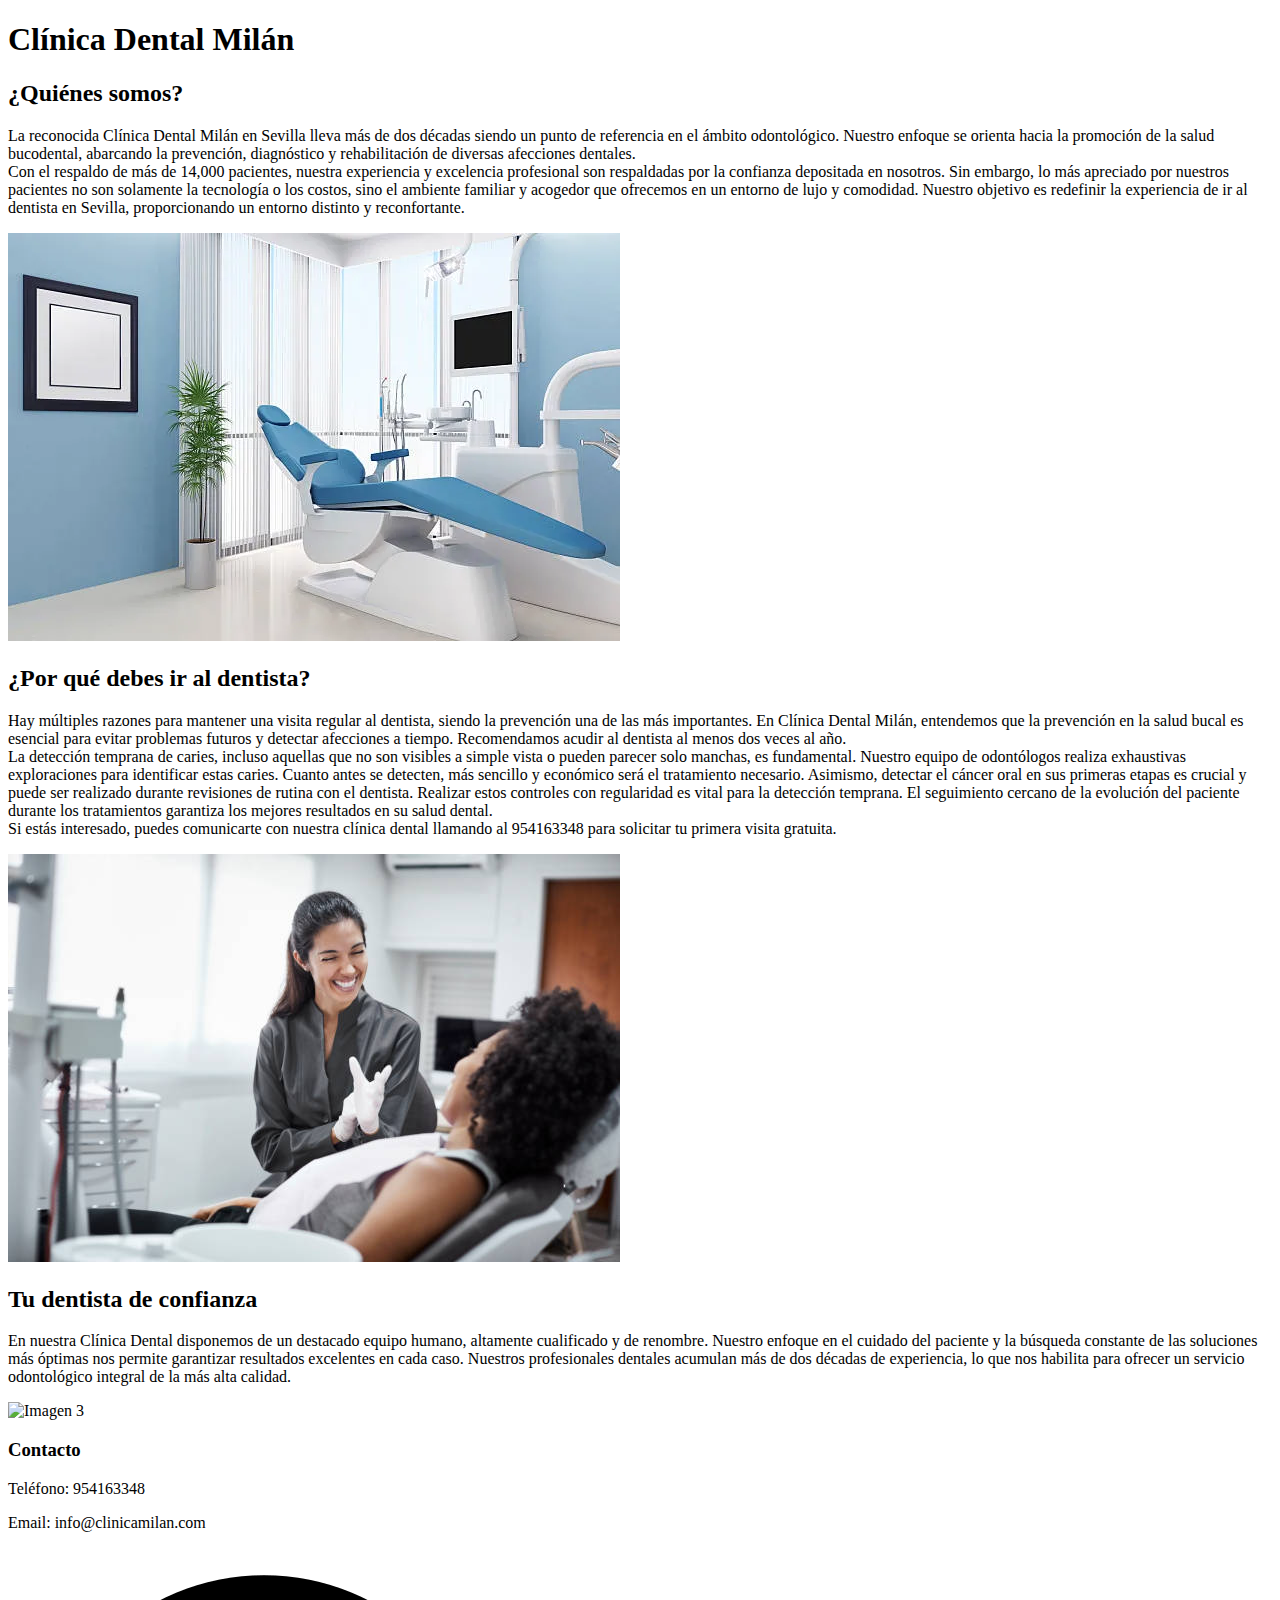
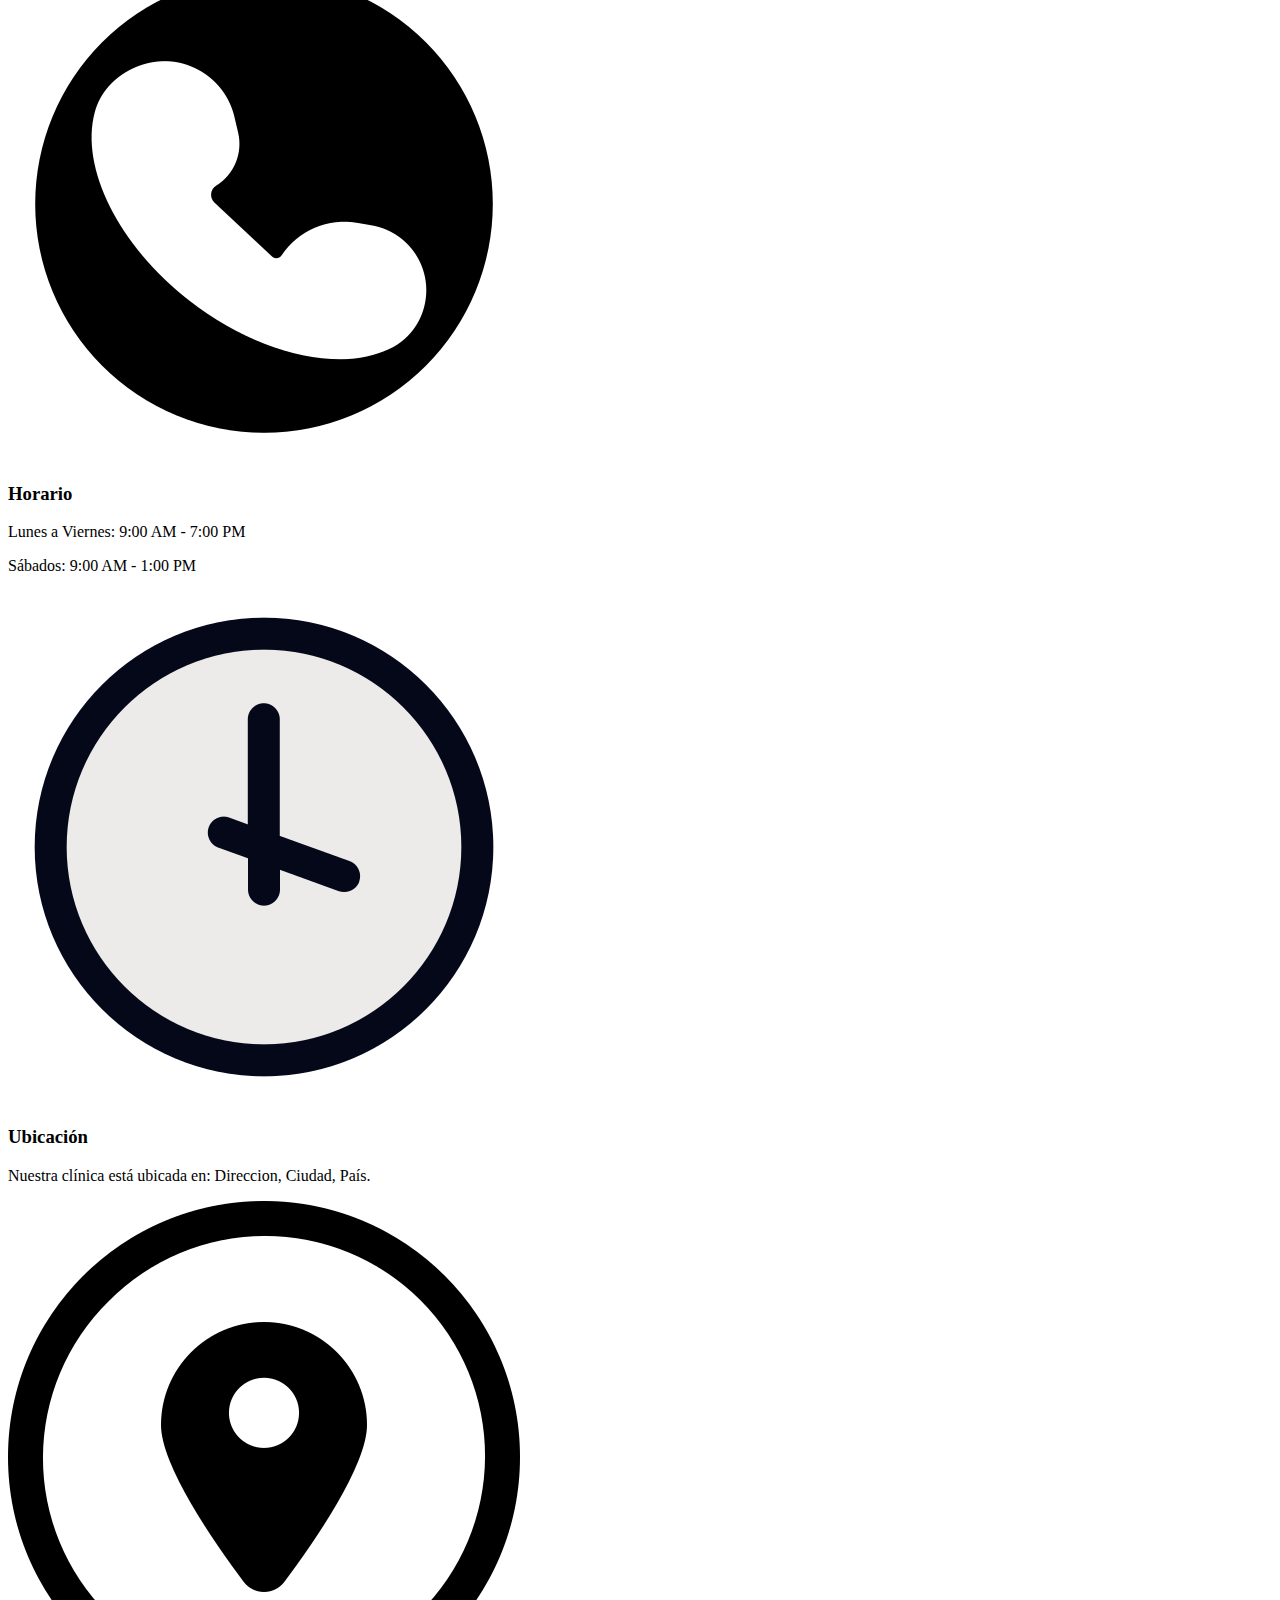
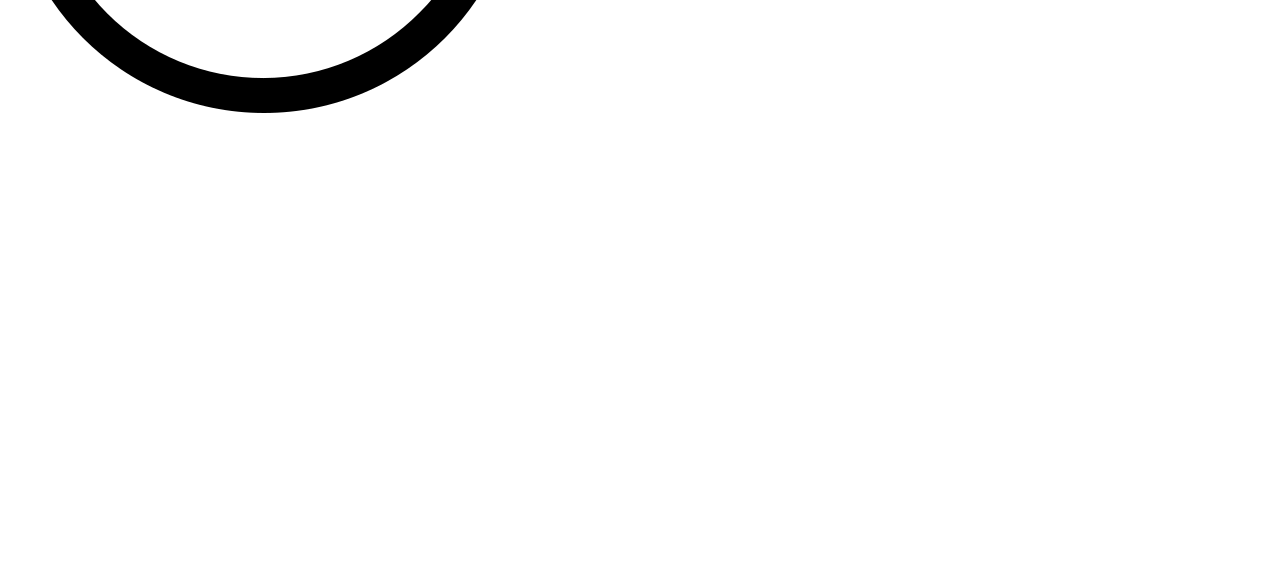
==== assets/pruebaPaginaPrincipal.html @ ffc60897 "v11-26 - Alfonso" ====
<!DOCTYPE html>
<html lang="en">
<head>
  <meta charset="UTF-8" />
  <meta http-equiv="X-UA-Compatible" content="IE=edge" />
  <meta name="viewport" content="width=device-width, initial-scale=1.0" />
  <title>FIC</title>
</head>
<body>
  <div class="descripcion">
    <h1>Clínica Dental Milán</h1>
    <h2>¿Quiénes somos?</h2>
    <div class="parrafo1">
      
      <p>La reconocida Clínica Dental Milán en Sevilla lleva más de dos décadas siendo un punto de referencia en el ámbito odontológico.
        Nuestro enfoque se orienta hacia la promoción de la salud bucodental, abarcando la prevención, diagnóstico y rehabilitación de diversas afecciones dentales.<br>
        Con el respaldo de más de 14,000 pacientes, nuestra experiencia y excelencia profesional son respaldadas por la confianza depositada en nosotros. Sin embargo, lo más apreciado por nuestros pacientes no son solamente la tecnología o los costos, sino el ambiente familiar y acogedor que ofrecemos en un entorno de lujo y comodidad. 
        Nuestro objetivo es redefinir la experiencia de ir al dentista en Sevilla, proporcionando un entorno distinto y reconfortante.
      </p>
      <img src="../img/clinica.webp" alt="Imagen 1">
    </div>

    <h2>¿Por qué debes ir al dentista?</h2>
    <p>Hay múltiples razones para mantener una visita regular al dentista, siendo la prevención una de las más importantes.
      En Clínica Dental Milán, entendemos que la prevención en la salud bucal es esencial para evitar problemas futuros y detectar afecciones a tiempo. Recomendamos acudir al dentista al menos dos veces al año.<br>
      La detección temprana de caries, incluso aquellas que no son visibles a simple vista o pueden parecer solo manchas, es fundamental. Nuestro equipo de odontólogos realiza exhaustivas exploraciones para identificar estas caries. Cuanto antes se detecten, más sencillo y económico será el tratamiento necesario.
      Asimismo, detectar el cáncer oral en sus primeras etapas es crucial y puede ser realizado durante revisiones de rutina con el dentista. Realizar estos controles con regularidad es vital para la detección temprana.
      El seguimiento cercano de la evolución del paciente durante los tratamientos garantiza los mejores resultados en su salud dental.<br>
      Si estás interesado, puedes comunicarte con nuestra clínica dental llamando al 954163348 para solicitar tu primera visita gratuita.
    </p>
    <img src="../img/dentista.jpeg" alt="Imagen 2">
    <h2>Tu dentista de confianza</h2>
    <p>En nuestra Clínica Dental disponemos de un destacado equipo humano, altamente cualificado y de renombre. Nuestro enfoque en el cuidado del paciente y la búsqueda constante de las soluciones más óptimas nos permite garantizar resultados excelentes en cada caso.
      Nuestros profesionales dentales acumulan más de dos décadas de experiencia, lo que nos habilita para ofrecer un servicio odontológico integral de la más alta calidad.
    </p>
    <img src="../img/vista-de-ángulo-bajo-de-dentista-equipo-cirugía.webp" alt="Imagen 3">
      <div class="contacto-horario-ubicacion">
        <div class="contacto">
         <h3>Contacto</h3>
         <p>Teléfono: 954163348</p>
          <p>Email: info@clinicamilan.com</p>
          <img src="../img/phone_6695643.png" alt="contacto">
        </div>
        <div class="horario">
          <h3>Horario</h3>
          <p>Lunes a Viernes: 9:00 AM - 7:00 PM</p>
          <p>Sábados: 9:00 AM - 1:00 PM</p>
          <img src="../img/time_10549068.png" alt="Horario">

        </div>
        <div class="ubicacion">
          <h3>Ubicación</h3>
          <p>Nuestra clínica está ubicada en: Direccion, Ciudad, País.</p>
          <img src="../img/location_9520157.png" alt="Icono de Ubicación">
        </div>
      </div>
    <iframe src="https://www.google.com/maps/embed?pb=!1m18!1m12!1m3!1d2173.4443441491158!2d-5.644133707883135!3d37.46405247281818!2m3!1f0!2f0!3f0!3m2!1i1024!2i768!4f13.1!3m3!1m2!1s0xd128c80441e95a9%3A0x9da97ef10215f48!2sC.%20Manuel%20de%20Falla%2C%202%2C%2041410%20Carmona%2C%20Sevilla!5e0!3m2!1ses!2ses!4v1701013688897!5m2!1ses!2ses" 
    width="100%" height="450" style="border:0;" allowfullscreen="" loading="lazy" referrerpolicy="no-referrer-when-downgrade"></iframe>
  </div>
</body>
</html>
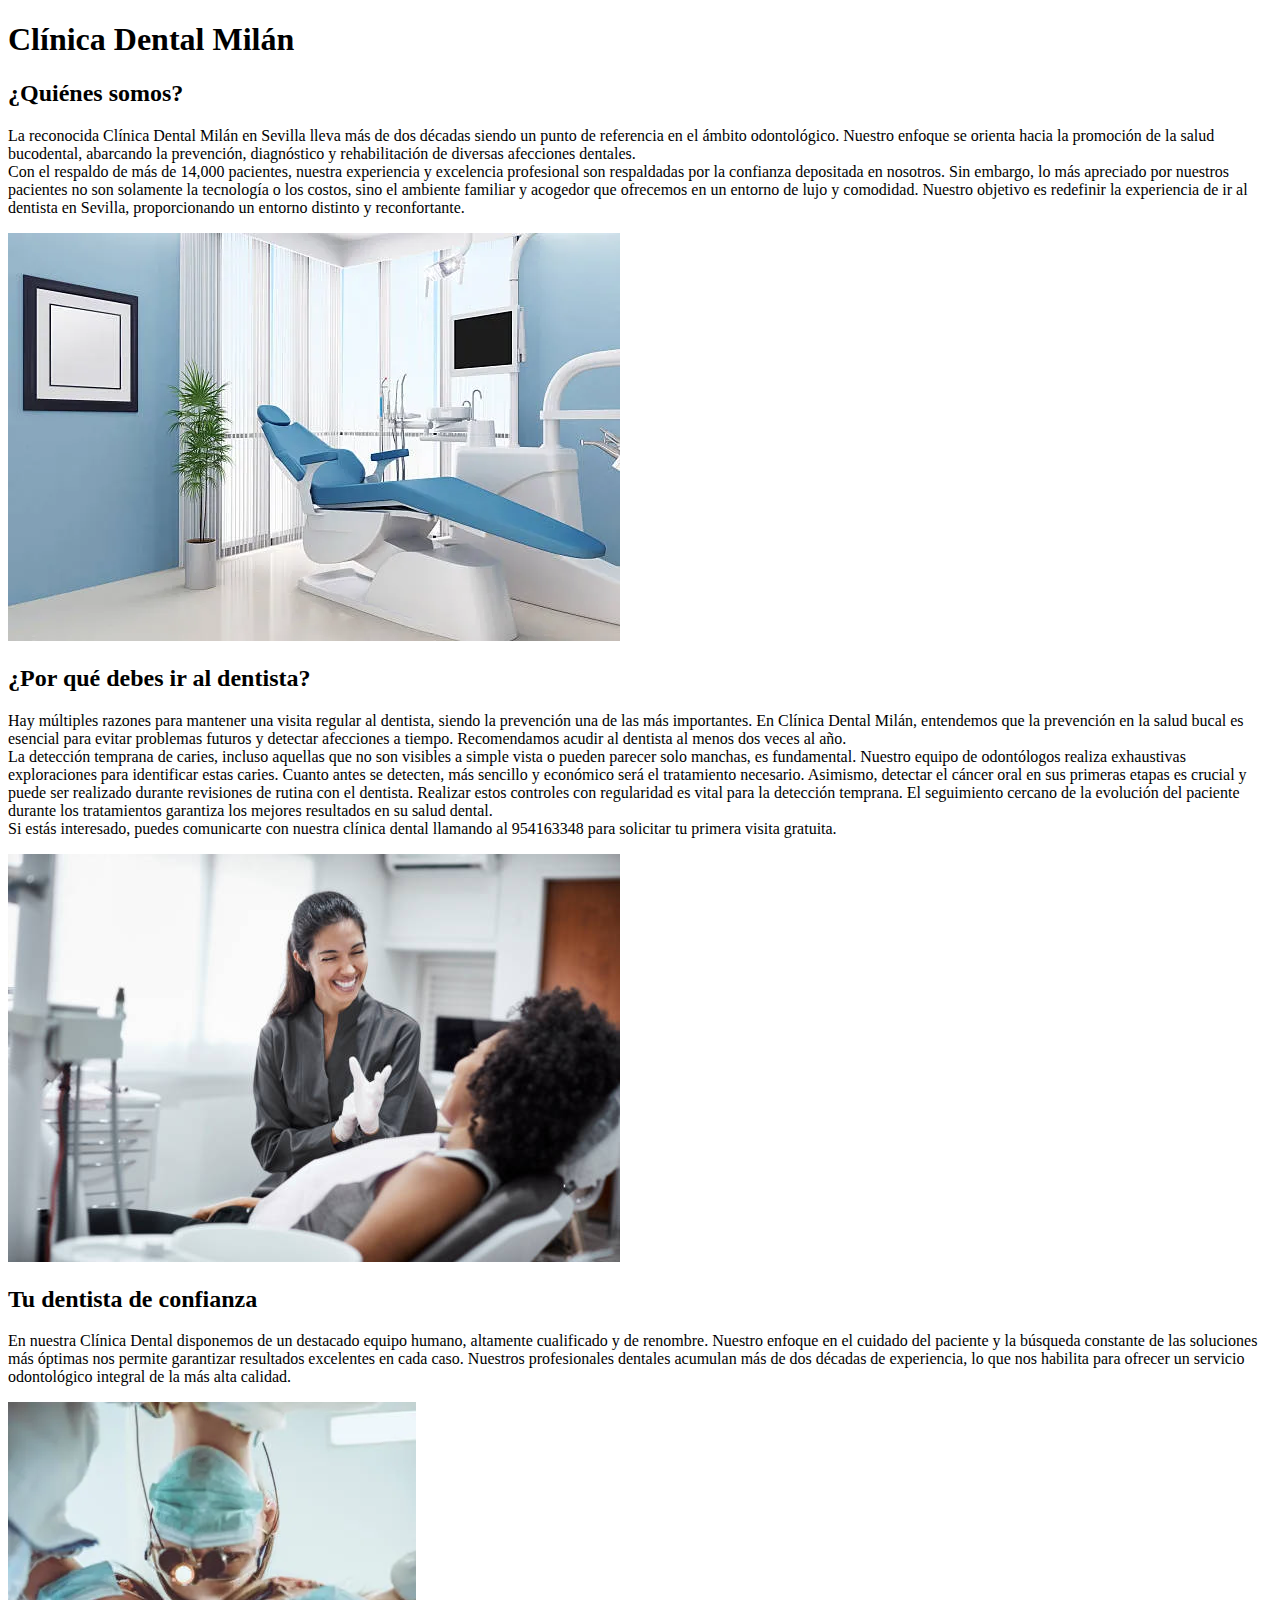
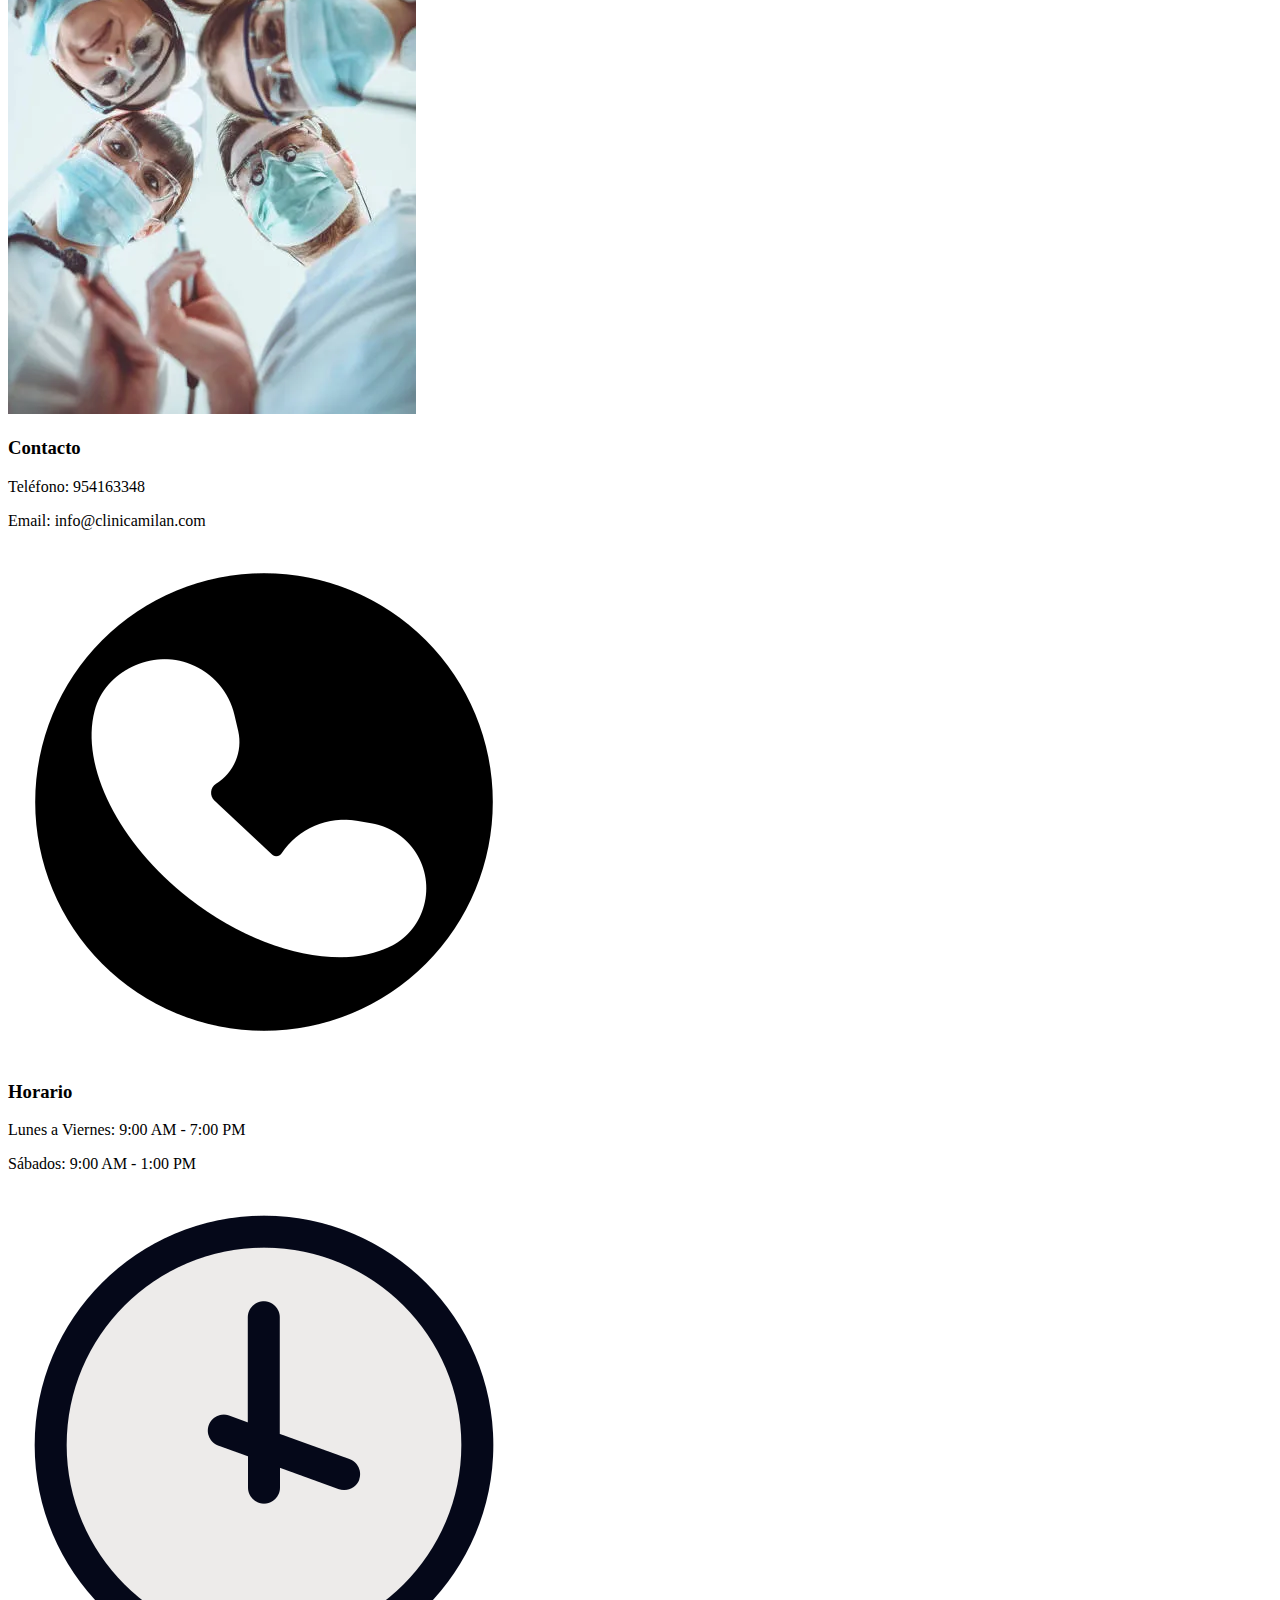
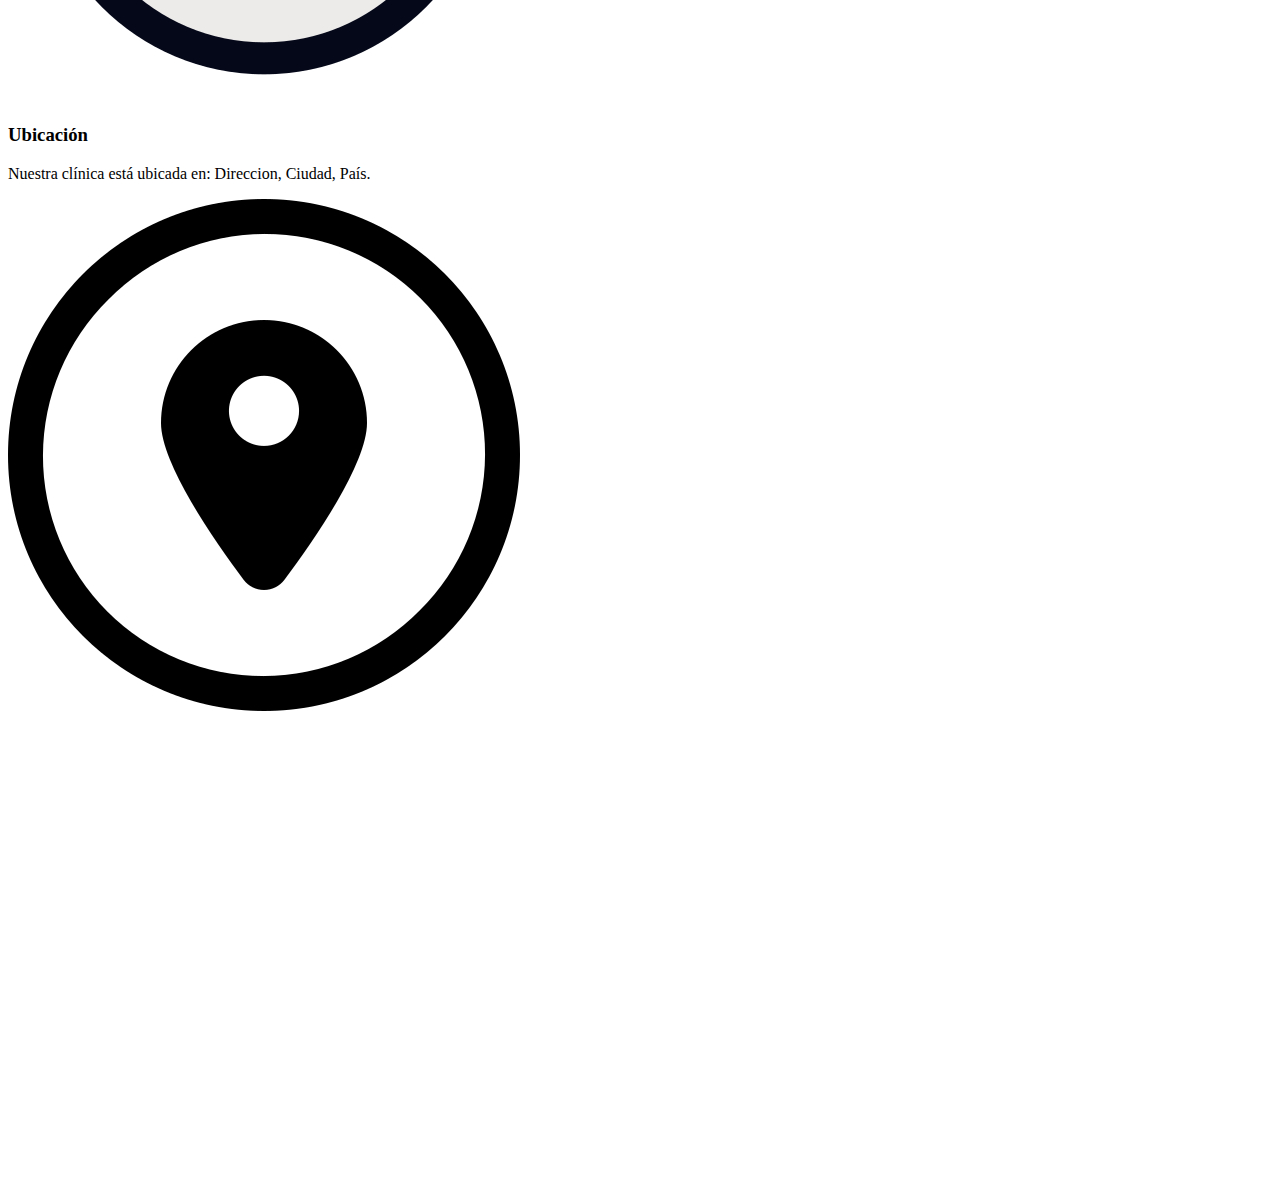
==== commit b58500b0: "v11-28 images correccion" ====
--- a/assets/pruebaPaginaPrincipal.html
+++ b/assets/pruebaPaginaPrincipal.html
@@ -33,25 +33,25 @@
     <p>En nuestra Clínica Dental disponemos de un destacado equipo humano, altamente cualificado y de renombre. Nuestro enfoque en el cuidado del paciente y la búsqueda constante de las soluciones más óptimas nos permite garantizar resultados excelentes en cada caso.
       Nuestros profesionales dentales acumulan más de dos décadas de experiencia, lo que nos habilita para ofrecer un servicio odontológico integral de la más alta calidad.
     </p>
-    <img src="../img/vista-de-ángulo-bajo-de-dentista-equipo-cirugía.webp" alt="Imagen 3">
+    <img src="../img/vistaAnguloBajoDentistas.webp" alt="Imagen 3">
       <div class="contacto-horario-ubicacion">
         <div class="contacto">
          <h3>Contacto</h3>
          <p>Teléfono: 954163348</p>
           <p>Email: info@clinicamilan.com</p>
-          <img src="../img/phone_6695643.png" alt="contacto">
+          <img src="../img/phoneIcon.png" alt="contacto">
         </div>
         <div class="horario">
           <h3>Horario</h3>
           <p>Lunes a Viernes: 9:00 AM - 7:00 PM</p>
           <p>Sábados: 9:00 AM - 1:00 PM</p>
-          <img src="../img/time_10549068.png" alt="Horario">
+          <img src="../img/timeIcon.png" alt="Horario">
 
         </div>
         <div class="ubicacion">
           <h3>Ubicación</h3>
           <p>Nuestra clínica está ubicada en: Direccion, Ciudad, País.</p>
-          <img src="../img/location_9520157.png" alt="Icono de Ubicación">
+          <img src="../img/locationIcon.png" alt="Icono de Ubicación">
         </div>
       </div>
     <iframe src="https://www.google.com/maps/embed?pb=!1m18!1m12!1m3!1d2173.4443441491158!2d-5.644133707883135!3d37.46405247281818!2m3!1f0!2f0!3f0!3m2!1i1024!2i768!4f13.1!3m3!1m2!1s0xd128c80441e95a9%3A0x9da97ef10215f48!2sC.%20Manuel%20de%20Falla%2C%202%2C%2041410%20Carmona%2C%20Sevilla!5e0!3m2!1ses!2ses!4v1701013688897!5m2!1ses!2ses" 
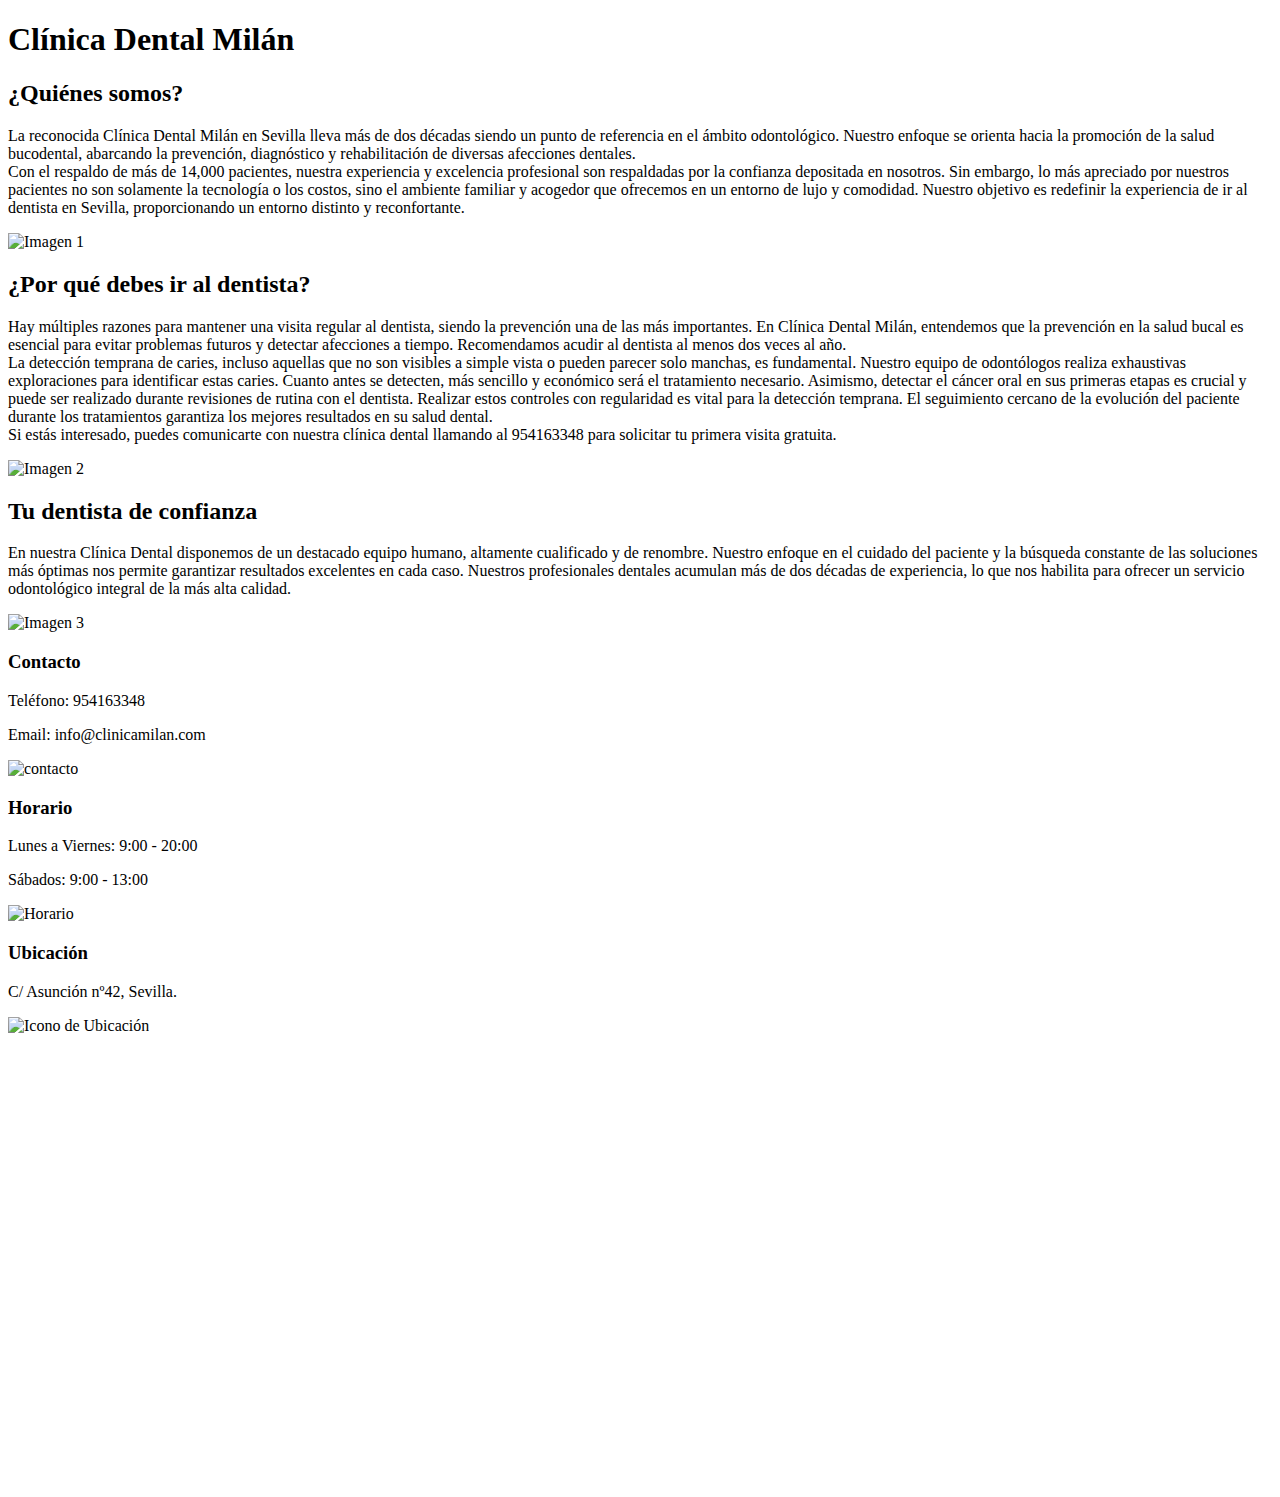
==== commit 7ee2d796: "v12-06 Alfonso, Alberto, Valle" ====
--- a/assets/pruebaPaginaPrincipal.html
+++ b/assets/pruebaPaginaPrincipal.html
@@ -7,55 +7,57 @@
   <title>FIC</title>
 </head>
 <body>
-  <div class="descripcion">
-    <h1>Clínica Dental Milán</h1>
-    <h2>¿Quiénes somos?</h2>
-    <div class="parrafo1">
-      
-      <p>La reconocida Clínica Dental Milán en Sevilla lleva más de dos décadas siendo un punto de referencia en el ámbito odontológico.
-        Nuestro enfoque se orienta hacia la promoción de la salud bucodental, abarcando la prevención, diagnóstico y rehabilitación de diversas afecciones dentales.<br>
-        Con el respaldo de más de 14,000 pacientes, nuestra experiencia y excelencia profesional son respaldadas por la confianza depositada en nosotros. Sin embargo, lo más apreciado por nuestros pacientes no son solamente la tecnología o los costos, sino el ambiente familiar y acogedor que ofrecemos en un entorno de lujo y comodidad. 
-        Nuestro objetivo es redefinir la experiencia de ir al dentista en Sevilla, proporcionando un entorno distinto y reconfortante.
-      </p>
-      <img src="../img/clinica.webp" alt="Imagen 1">
+  <h1>Clínica Dental Milán</h1>
+<h2>¿Quiénes somos?</h2>
+<div class="parrafo1">
+  <p>La reconocida Clínica Dental Milán en Sevilla lleva más de dos décadas siendo un punto de referencia en el ámbito odontológico.
+    Nuestro enfoque se orienta hacia la promoción de la salud bucodental, abarcando la prevención, diagnóstico y rehabilitación de diversas afecciones dentales.<br>
+    Con el respaldo de más de 14,000 pacientes, nuestra experiencia y excelencia profesional son respaldadas por la confianza depositada en nosotros. Sin embargo, lo más apreciado por nuestros pacientes no son solamente la tecnología o los costos, sino el ambiente familiar y acogedor que ofrecemos en un entorno de lujo y comodidad. 
+    Nuestro objetivo es redefinir la experiencia de ir al dentista en Sevilla, proporcionando un entorno distinto y reconfortante.
+  </p>
+  <img src="./img/clinica.webp" alt="Imagen 1">
+</div>
+
+<h2>¿Por qué debes ir al dentista?</h2>
+<div class="parrafo2">
+  <p>Hay múltiples razones para mantener una visita regular al dentista, siendo la prevención una de las más importantes.
+    En Clínica Dental Milán, entendemos que la prevención en la salud bucal es esencial para evitar problemas futuros y detectar afecciones a tiempo. Recomendamos acudir al dentista al menos dos veces al año.<br>
+    La detección temprana de caries, incluso aquellas que no son visibles a simple vista o pueden parecer solo manchas, es fundamental. Nuestro equipo de odontólogos realiza exhaustivas exploraciones para identificar estas caries. Cuanto antes se detecten, más sencillo y económico será el tratamiento necesario.
+    Asimismo, detectar el cáncer oral en sus primeras etapas es crucial y puede ser realizado durante revisiones de rutina con el dentista. Realizar estos controles con regularidad es vital para la detección temprana.
+    El seguimiento cercano de la evolución del paciente durante los tratamientos garantiza los mejores resultados en su salud dental.<br>
+    Si estás interesado, puedes comunicarte con nuestra clínica dental llamando al 954163348 para solicitar tu primera visita gratuita.
+  </p>
+  <img src="./img/dentista.jpeg" alt="Imagen 2">
+</div>
+
+<h2>Tu dentista de confianza</h2>
+<div class="parrafo3">
+  <p>En nuestra Clínica Dental disponemos de un destacado equipo humano, altamente cualificado y de renombre. Nuestro enfoque en el cuidado del paciente y la búsqueda constante de las soluciones más óptimas nos permite garantizar resultados excelentes en cada caso.
+    Nuestros profesionales dentales acumulan más de dos décadas de experiencia, lo que nos habilita para ofrecer un servicio odontológico integral de la más alta calidad.
+  </p>
+  <img src="./img/vistaAnguloBajoDentistas.webp" alt="Imagen 3">
+</div>
+
+  <div class="contacto-horario-ubicacion">
+    <div class="contacto">
+     <h3>Contacto</h3>
+     <p>Teléfono: 954163348</p>
+      <p>Email: info@clinicamilan.com</p>
+      <img src="./img/phoneIcon.png" alt="contacto">
     </div>
-
-    <h2>¿Por qué debes ir al dentista?</h2>
-    <p>Hay múltiples razones para mantener una visita regular al dentista, siendo la prevención una de las más importantes.
-      En Clínica Dental Milán, entendemos que la prevención en la salud bucal es esencial para evitar problemas futuros y detectar afecciones a tiempo. Recomendamos acudir al dentista al menos dos veces al año.<br>
-      La detección temprana de caries, incluso aquellas que no son visibles a simple vista o pueden parecer solo manchas, es fundamental. Nuestro equipo de odontólogos realiza exhaustivas exploraciones para identificar estas caries. Cuanto antes se detecten, más sencillo y económico será el tratamiento necesario.
-      Asimismo, detectar el cáncer oral en sus primeras etapas es crucial y puede ser realizado durante revisiones de rutina con el dentista. Realizar estos controles con regularidad es vital para la detección temprana.
-      El seguimiento cercano de la evolución del paciente durante los tratamientos garantiza los mejores resultados en su salud dental.<br>
-      Si estás interesado, puedes comunicarte con nuestra clínica dental llamando al 954163348 para solicitar tu primera visita gratuita.
-    </p>
-    <img src="../img/dentista.jpeg" alt="Imagen 2">
-    <h2>Tu dentista de confianza</h2>
-    <p>En nuestra Clínica Dental disponemos de un destacado equipo humano, altamente cualificado y de renombre. Nuestro enfoque en el cuidado del paciente y la búsqueda constante de las soluciones más óptimas nos permite garantizar resultados excelentes en cada caso.
-      Nuestros profesionales dentales acumulan más de dos décadas de experiencia, lo que nos habilita para ofrecer un servicio odontológico integral de la más alta calidad.
-    </p>
-    <img src="../img/vistaAnguloBajoDentistas.webp" alt="Imagen 3">
-      <div class="contacto-horario-ubicacion">
-        <div class="contacto">
-         <h3>Contacto</h3>
-         <p>Teléfono: 954163348</p>
-          <p>Email: info@clinicamilan.com</p>
-          <img src="../img/phoneIcon.png" alt="contacto">
-        </div>
-        <div class="horario">
-          <h3>Horario</h3>
-          <p>Lunes a Viernes: 9:00 AM - 7:00 PM</p>
-          <p>Sábados: 9:00 AM - 1:00 PM</p>
-          <img src="../img/timeIcon.png" alt="Horario">
-
-        </div>
-        <div class="ubicacion">
-          <h3>Ubicación</h3>
-          <p>Nuestra clínica está ubicada en: Direccion, Ciudad, País.</p>
-          <img src="../img/locationIcon.png" alt="Icono de Ubicación">
-        </div>
-      </div>
-    <iframe src="https://www.google.com/maps/embed?pb=!1m18!1m12!1m3!1d2173.4443441491158!2d-5.644133707883135!3d37.46405247281818!2m3!1f0!2f0!3f0!3m2!1i1024!2i768!4f13.1!3m3!1m2!1s0xd128c80441e95a9%3A0x9da97ef10215f48!2sC.%20Manuel%20de%20Falla%2C%202%2C%2041410%20Carmona%2C%20Sevilla!5e0!3m2!1ses!2ses!4v1701013688897!5m2!1ses!2ses" 
-    width="100%" height="450" style="border:0;" allowfullscreen="" loading="lazy" referrerpolicy="no-referrer-when-downgrade"></iframe>
+    <div class="horario">
+      <h3>Horario</h3>
+      <p>Lunes a Viernes: 9:00  - 20:00 </p>
+      <p>Sábados: 9:00  - 13:00 </p>
+      <img src="./img/timeIcon.png" alt="Horario">
+    </div>
+    <div class="ubicacion">
+      <h3>Ubicación</h3>
+      <p>C/ Asunción nº42, Sevilla.</p>
+      <img src="./img/locationIcon.png" alt="Icono de Ubicación">
+    </div>
   </div>
+<iframe class="mapa-google" src="https://www.google.com/maps/embed?pb=!1m18!1m12!1m3!1d3170.580111245429!2d-6.000283324470584!3d37.3761110720885!2m3!1f0!2f0!3f0!3m2!1i1024!2i768!4f13.1!3m3!1m2!1s0xd126c3c6a90fd23%3A0xacd5b309474668e7!2sC%2F%20Asunci%C3%B3n%2C%2042%2C%2041011%20Sevilla!5e0!3m2!1ses!2ses!4v1701607652591!5m2!1ses!2ses" 
+width="100%" height="450" style="border:0;" allowfullscreen="" loading="lazy" referrerpolicy="no-referrer-when-downgrade"></iframe>
 </body>
 </html>
